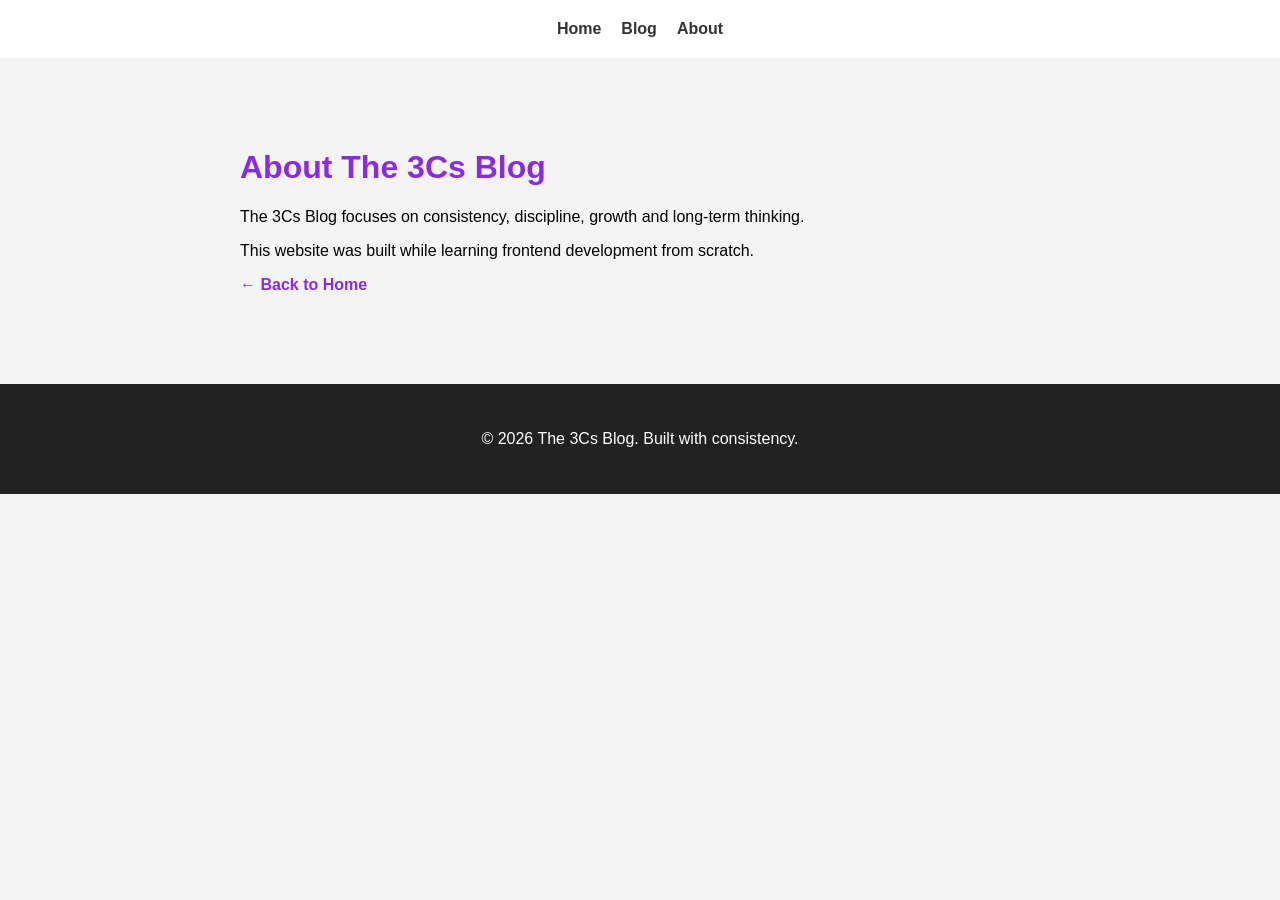
==== about.html @ ee195f29 "Add files via upload" ====
<!DOCTYPE html>
<html>
<head>
    <title>About - The 3Cs Blog</title>
    <style>
        body {
            margin: 0;
            background-color: #f4f4f4;
            font-family: Arial, sans-serif;
        }
        .container {
            max-width: 800px;
            margin: auto;
            padding: 40px;
        }
        h1 {
            color: blueviolet;
        }
        a {
            text-decoration: none;
            color: blueviolet;
            font-weight: bold;
        }
        .navbar {
            display: flex;
            justify-content: center;
            padding: 20px;
            background-color: white;
            gap: 20px;
            margin-bottom: 30px;
            }
            .navbar a {
                text-decoration: none;
                color: #333;
                font-weight: bold;
            }
            .footer {
            background-color: #222;
            color: white;
            text-align: center;
            padding: 30px;
            margin-top: 50px;
        }
    </style>
</head>
<body>
    <div class="navbar">
    <a href="index.html">Home</a>
    <a href="blog.html">Blog</a>
    <a href="about.html">About</a>
 </div>
<div class="container">
    <h1>About The 3Cs Blog</h1>
    <p>
    The 3Cs Blog focuses on consistency, discipline, growth and long-term thinking.
    </p>
    <p>
    This website was built while learning frontend development from scratch.
    </p>
    <a href="index.html">
        ← Back to Home
    </a>
</div>
<footer class="footer">
    <p> 
        © 2026 The 3Cs Blog. Built with consistency.
    </p>
</footer>
</body>
</html>
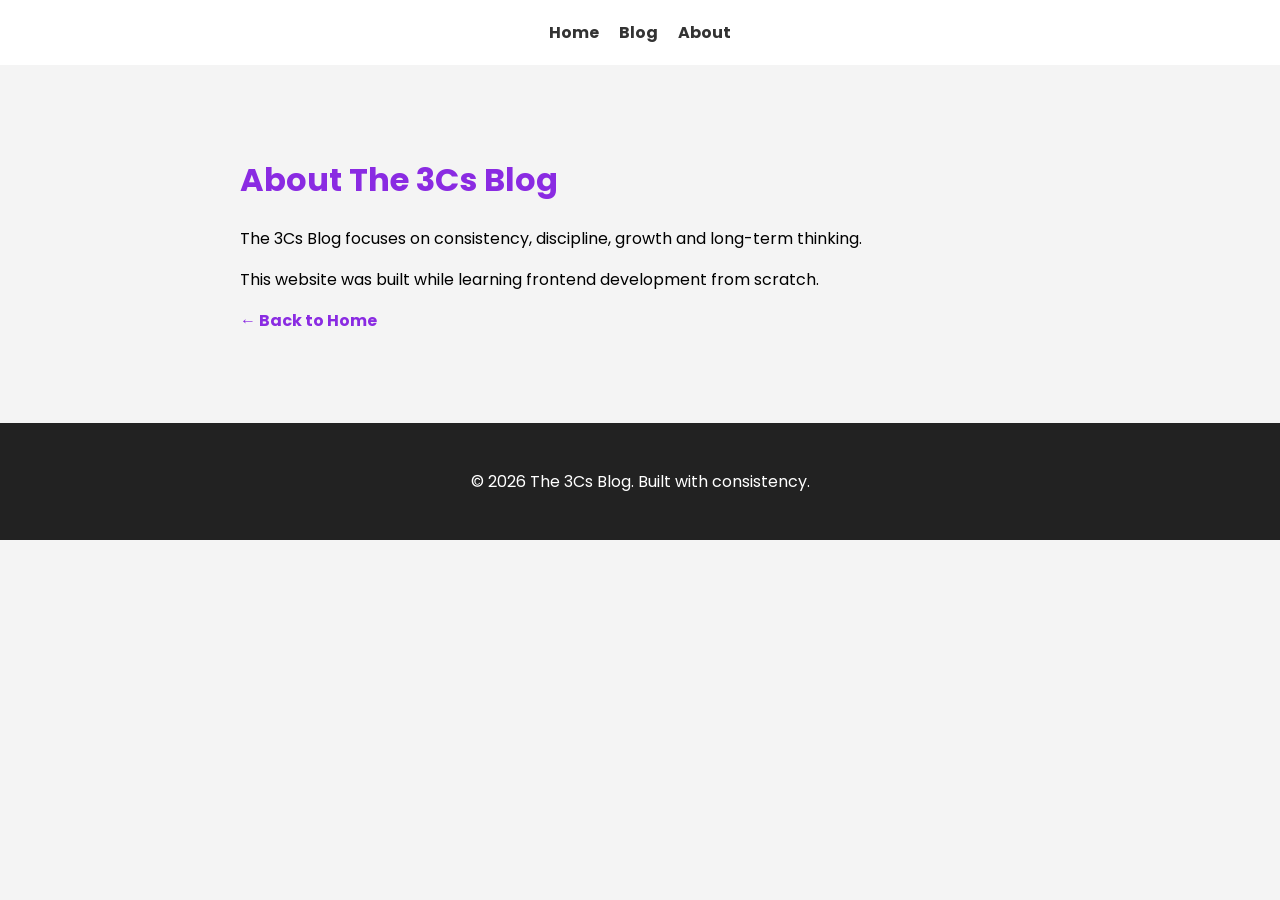
==== commit f7d82951: "Add files via upload" ====
--- a/about.html
+++ b/about.html
@@ -2,11 +2,15 @@
 <html>
 <head>
     <title>About - The 3Cs Blog</title>
+<link rel="preconnect" href="https://fonts.googleapis.com">
+<link rel="preconnect" href="https://fonts.gstatic.com" crossorigin>
+<link href="https://fonts.googleapis.com/css2?family=Poppins:wght@300;400;600;700&display=swap" rel="stylesheet">
+
     <style>
         body {
             margin: 0;
             background-color: #f4f4f4;
-            font-family: Arial, sans-serif;
+            font-family: 'poppins', sans-serif;
         }
         .container {
             max-width: 800px;
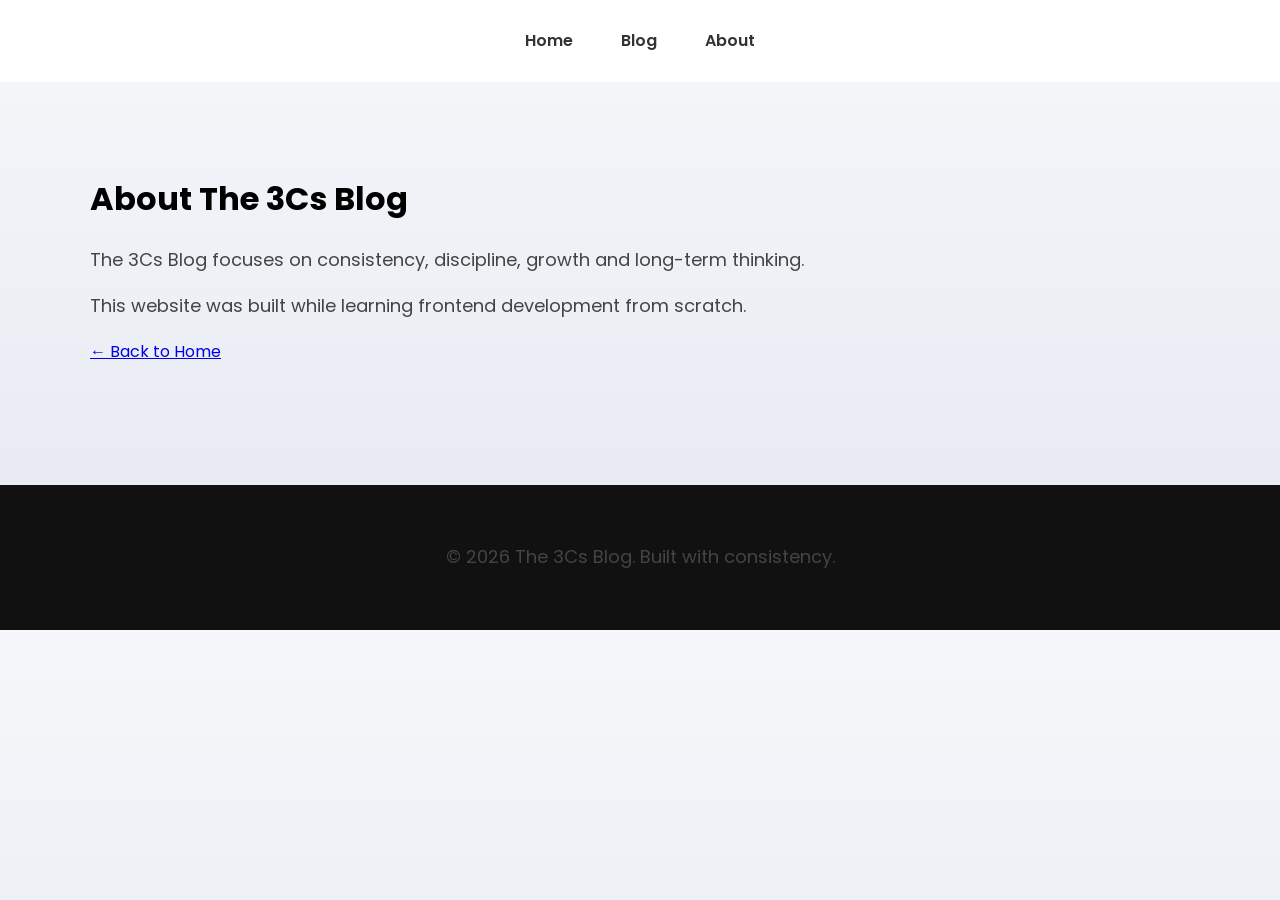
==== commit 4439647b: "Add files via upload" ====
--- a/about.html
+++ b/about.html
@@ -5,47 +5,7 @@
 <link rel="preconnect" href="https://fonts.googleapis.com">
 <link rel="preconnect" href="https://fonts.gstatic.com" crossorigin>
 <link href="https://fonts.googleapis.com/css2?family=Poppins:wght@300;400;600;700&display=swap" rel="stylesheet">
-
-    <style>
-        body {
-            margin: 0;
-            background-color: #f4f4f4;
-            font-family: 'poppins', sans-serif;
-        }
-        .container {
-            max-width: 800px;
-            margin: auto;
-            padding: 40px;
-        }
-        h1 {
-            color: blueviolet;
-        }
-        a {
-            text-decoration: none;
-            color: blueviolet;
-            font-weight: bold;
-        }
-        .navbar {
-            display: flex;
-            justify-content: center;
-            padding: 20px;
-            background-color: white;
-            gap: 20px;
-            margin-bottom: 30px;
-            }
-            .navbar a {
-                text-decoration: none;
-                color: #333;
-                font-weight: bold;
-            }
-            .footer {
-            background-color: #222;
-            color: white;
-            text-align: center;
-            padding: 30px;
-            margin-top: 50px;
-        }
-    </style>
+<link rel="stylesheet" href="Style.css">
 </head>
 <body>
     <div class="navbar">
--- a/Style.css
+++ b/Style.css
@@ -0,0 +1,164 @@
+         body {
+            margin: 0;
+            background: linear-gradient(to bottom, #f5f7fa, #e4e8f0);
+            font-family: 'poppins', sans-serif;
+            line-height: 1.6;
+        }
+        .navbar {
+            display: flex;
+            justify-content: center;
+            gap: 20px;
+            margin-bottom: 30px;
+            padding: 20px;
+            background-color: white;
+            border: 12px;
+        }
+    .container {
+        max-width: 1100px;
+        margin: auto;
+        padding: 40px  20px;
+    }
+    .navbar a {
+        text-decoration: none;
+        color: #333;
+        font-weight: 600;
+        transition: 0.3s;
+        padding: 8px 14px;
+        border-radius: 6px;
+        }
+    .navbar a :hover {
+        background-color: rgba(0,0,0,0.06);
+        color: blueviolet;
+    }
+    .main-title {
+            color:blueviolet;
+            text-align: center;
+            font-family: 'poppins', sans-serif;
+            font-size: 40px;
+
+            padding: 20px;
+            border: 2px solid  #ddd;
+            margin: 20px;
+    }
+    .hero-section {
+        text-align: center;
+        padding: 100px 20px;
+        background: linear-gradient(to right, #6a11cb, #2575fc);
+        color: white;
+        border-radius: 15px;
+        margin-top: 30px;
+        box-shadow: 0 10px 30px rgba(0,0,0,0.15,);
+        position: relative;
+        overflow: hidden;
+        animation: fadeIn 1s ease;
+        }
+        .hero-section h1 {
+            font-size: 60px;
+            margin-bottom: 20px;
+            }
+        .hero-section p {
+            font-size: 22px;
+            color: rgba(255,255,255,0.9);
+            margin-bottom: 30px;
+        }
+        .hero-section a{
+            text-decoration: none;
+            background-color: white;
+            color: #333;
+            padding: 15px 25px;
+            border-radius: 8px;
+            font-weight: bold;
+            display: inline-block;
+            transition: 0.3s;
+        }
+        .hero-section a:hover {
+            transform: scale(1.05);
+        }
+    p {
+        font-size: 18px;
+        color: #444;
+    }
+    .blog-card {
+        background-color: white;
+        padding: 30px;
+        margin-top: 40px;    
+        border-radius: 10px;
+        flex: 1;
+        box-shadow: 0 4px 10px rgb(0,0,0,0.1);
+        transition: 0.3s;
+        overflow: hidden;
+    }
+    .blog-card:hover {
+        transform: translateY(-10px);
+    }
+    .blog-card img {
+        border-radius: 10px;
+        width: 100%;
+        height: 220px;
+        object-fit: cover;
+        transition: 0.3s;
+    }
+    .blog-card img:hover {
+        transform: scale(1.03);
+    }   
+    .blog-card h2 {
+        margin-top: 20px;
+        color: blueviolet;
+    }
+    .blog-card a {
+        display: inline-block;
+        margin-top: 10px;
+        text-decoration: none;
+        background-color: blueviolet;
+        color: white;
+        padding: 10px 15px;
+        border-radius: 5px;
+        transition: 0.3s;
+        }
+    .blog-card a:hover {
+        background-color: darkviolet;
+        }
+    .cards-container {
+        display: flex;
+        gap: 30px;
+        margin-top: 60px;
+    }
+    @media (max-width: 768px) {
+        .cards-container {
+            flex-direction: column;
+        }
+        .hero-section {
+            padding: 60px 20px;
+        }
+        .hero-section h1 {
+            font-size: 38px;
+        }
+        .hero-section p {
+            font-size: 18px;
+        }
+        .navbar{
+            flex-wrap: wrap;
+            gap: 10px;
+        }
+        .container {
+            padding: 20px;
+        }    
+        }
+        .footer {
+            background-color: #111;
+            color: rgba(255,255,255,0.8);
+            text-align: center;
+            padding: 40px;
+            margin-top: 80px;
+            font-size: 14px;
+        }
+    @keyframes fadeIn {
+        from {
+            opacity: 0;
+            transform: translateY(20px);
+        }
+        to {
+            opacity: 1;
+            transform: rotateY(0);
+        }
+    }
